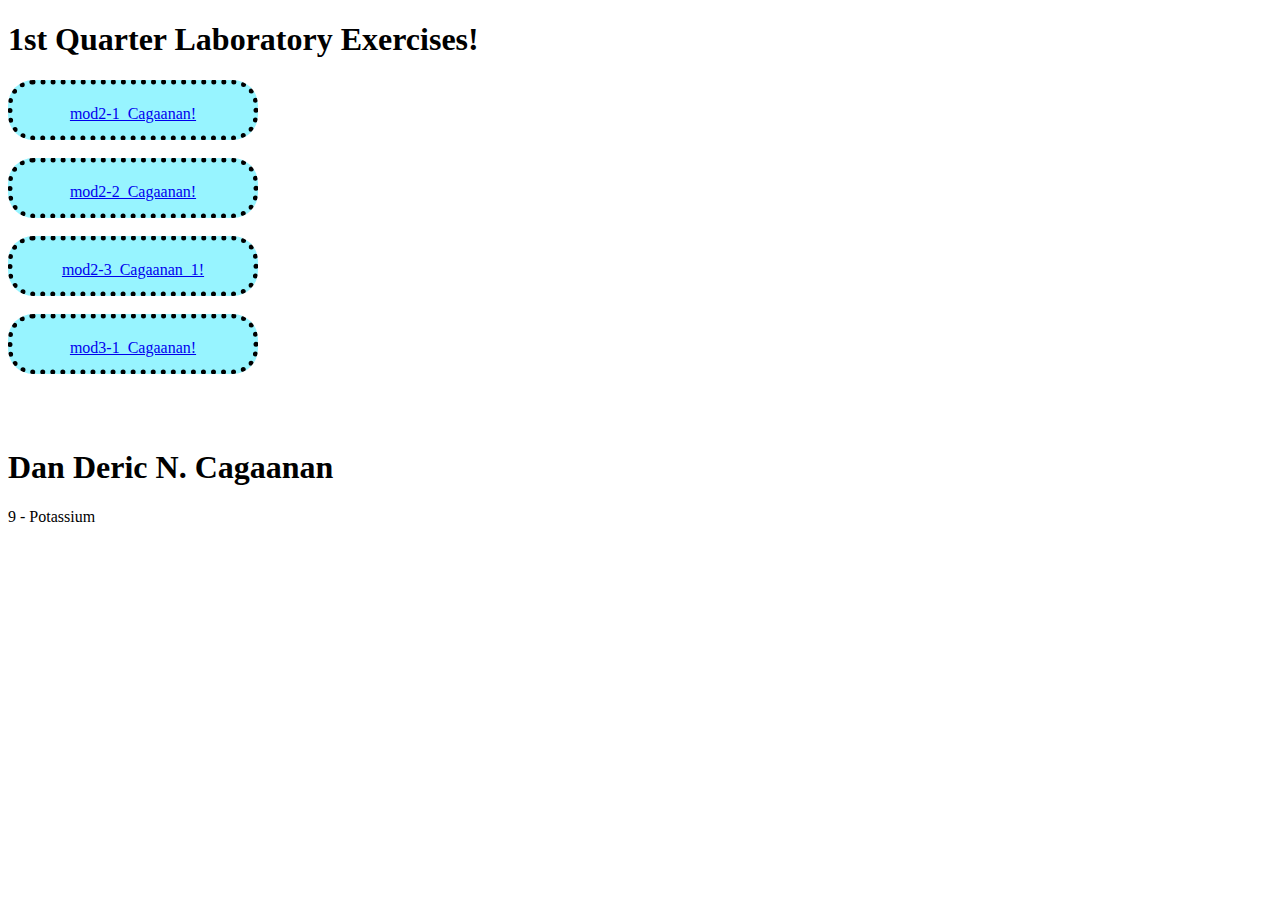
==== 1st Quarter Laboratory Exercises/Index.html @ 301cbb81 "Update Index.html" ====
<!DOCTYPE html>

	<html>

		<head>

			<title> Lab-Compile </title>

			<style>

			div {
			
				width: 200px;
				height: 10px;
				border: dotted black 5px;
				border-radius: 25px;
				text-align: center;
				background-color: #97F4FF;
				padding: 20px;
          
			}
      
			</style>
      
		</head>

		<body>
		
			<h1> 1st Quarter Laboratory Exercises! </h1>

			<div>
        
				<a href="Lab-Compile/mod2-1_Cagaanan.html"> mod2-1_Cagaanan! </a>
        
			</div>
			
			<br>

			<div>
        
				<a href="Lab-Compile/mod2-2_Cagaanan.html"> mod2-2_Cagaanan! </a>
        
			</div>
			
			<br>

			<div>
			
				<a href="Lab-Compile/mod2-3_Cagaanan_1.html"> mod2-3_Cagaanan_1! </a>
        
			</div>
			
			<br>

			<div>
			
				<a href="Lab-Compile/mod3-1_Cagaanan.html"> mod3-1_Cagaanan! </a>
        
			</div>

			<br><br><br>

			<h1> Dan Deric N. Cagaanan </h1>
			<p> 9 - Potassium </p>
      
		</body>

	</html>
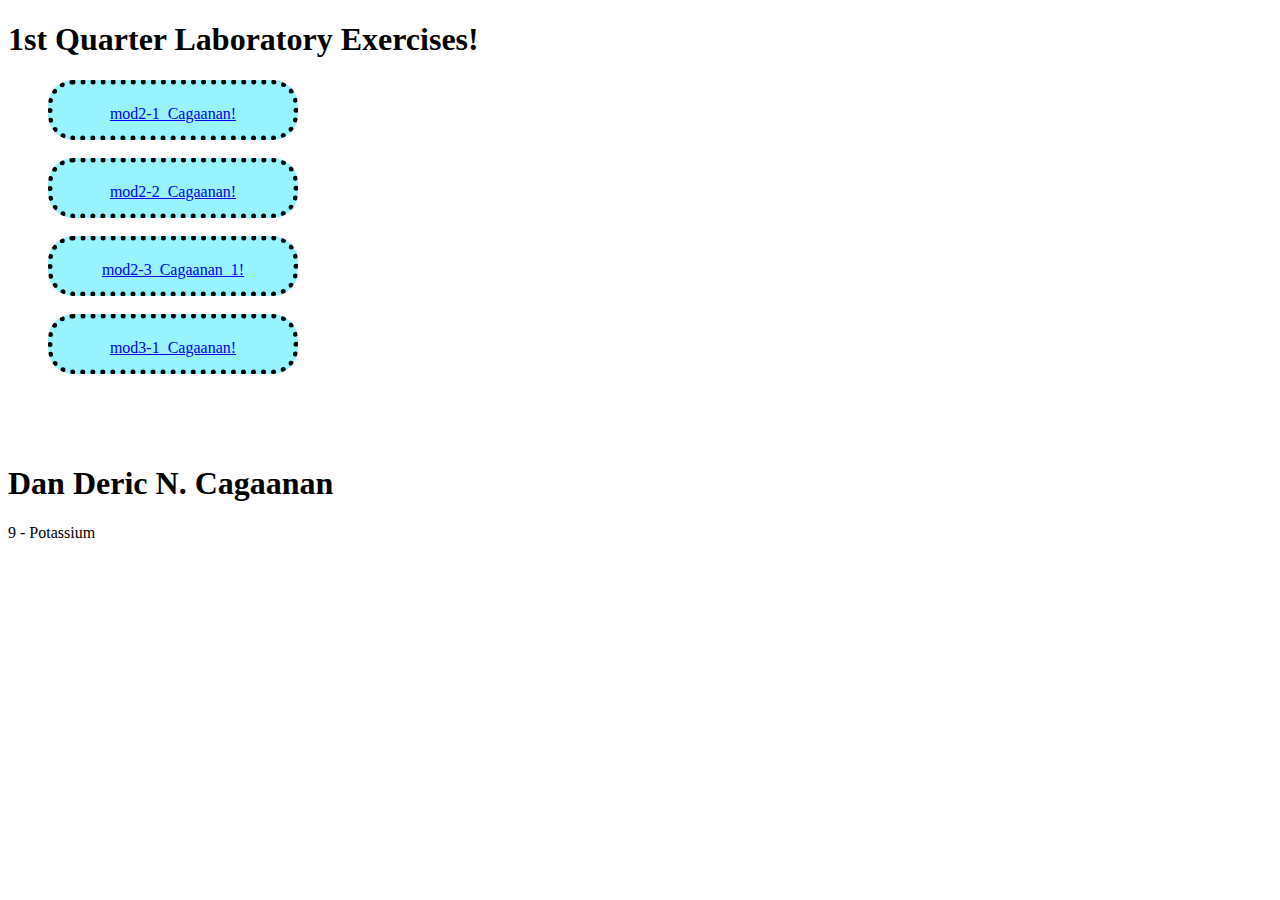
==== commit 545b6045: "Update Index.html" ====
--- a/1st Quarter Laboratory Exercises/Index.html
+++ b/1st Quarter Laboratory Exercises/Index.html
@@ -28,36 +28,40 @@
 		
 			<h1> 1st Quarter Laboratory Exercises! </h1>
 
-			<div>
+			<ul>
+			
+				<div>
         
-				<a href="Lab-Compile/mod2-1_Cagaanan.html"> mod2-1_Cagaanan! </a>
+					<a href="Lab-Compile/mod2-1_Cagaanan.html"> mod2-1_Cagaanan! </a>
         
-			</div>
+				</div>
 			
-			<br>
+				<br>
 
-			<div>
+				<div>
         
-				<a href="Lab-Compile/mod2-2_Cagaanan.html"> mod2-2_Cagaanan! </a>
+					<a href="Lab-Compile/mod2-2_Cagaanan.html"> mod2-2_Cagaanan! </a>
+       	 
+				</div>
+			
+				<br>
+
+				<div>
+			
+					<a href="Lab-Compile/mod2-3_Cagaanan/mod2-3_Cagaanan_1.html"> mod2-3_Cagaanan_1! </a>
         
-			</div>
+				</div>
 			
-			<br>
+				<br>
 
-			<div>
+				<div>
+				
+					<a href="Lab-Compile/mod3-1_Cagaanan.html"> mod3-1_Cagaanan! </a>
+        
+				</div>
 			
-				<a href="Lab-Compile/mod2-3_Cagaanan_1.html"> mod2-3_Cagaanan_1! </a>
-        
-			</div>
+			</ul>
 			
-			<br>
-
-			<div>
-			
-				<a href="Lab-Compile/mod3-1_Cagaanan.html"> mod3-1_Cagaanan! </a>
-        
-			</div>
-
 			<br><br><br>
 
 			<h1> Dan Deric N. Cagaanan </h1>
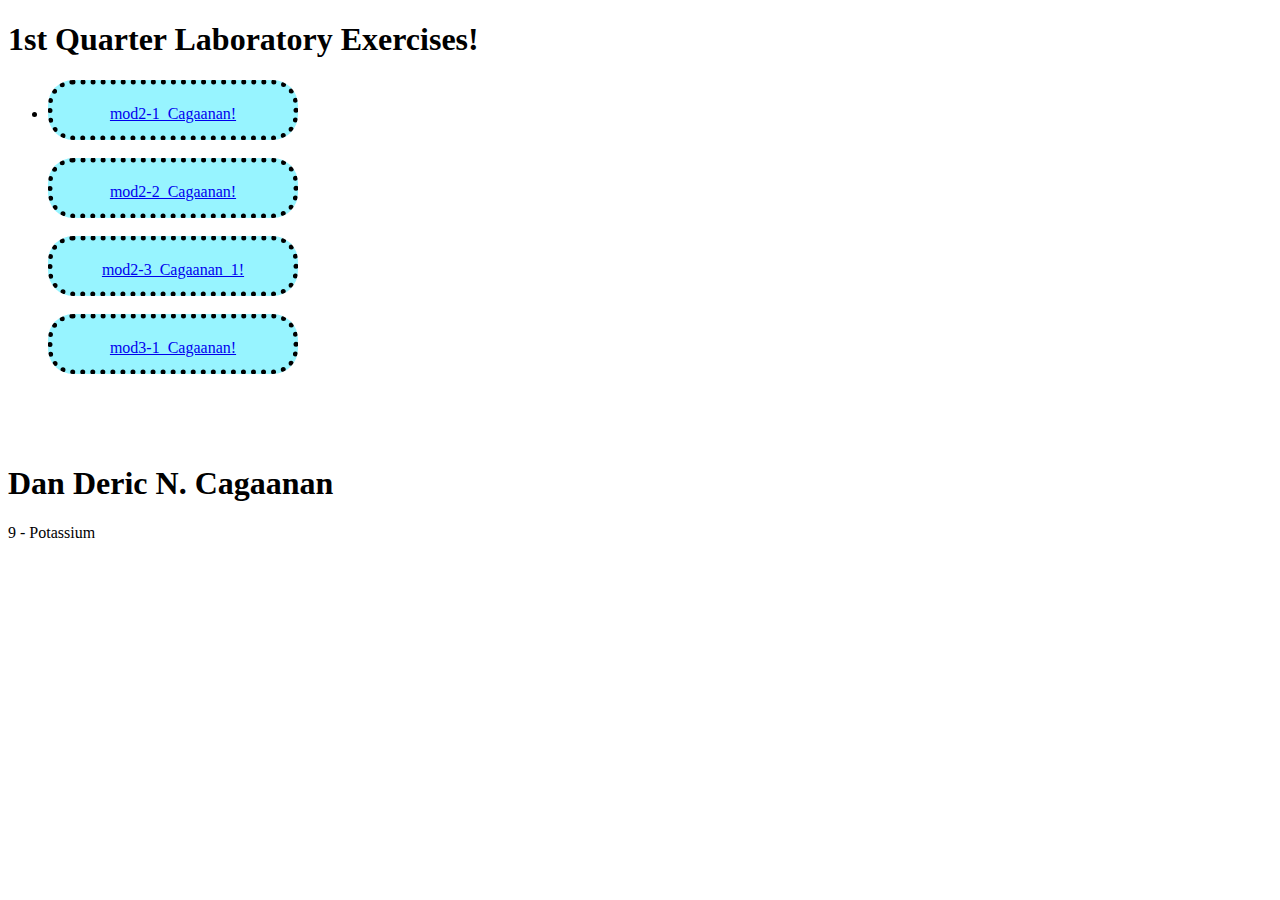
==== commit 2bf150d8: "Update Index.html" ====
--- a/1st Quarter Laboratory Exercises/Index.html
+++ b/1st Quarter Laboratory Exercises/Index.html
@@ -30,11 +30,12 @@
 
 			<ul>
 			
-				<div>
+				<li> <div>
         
 					<a href="Lab-Compile/mod2-1_Cagaanan.html"> mod2-1_Cagaanan! </a>
         
-				</div>
+				</div> </li>
+				
 			
 				<br>
 
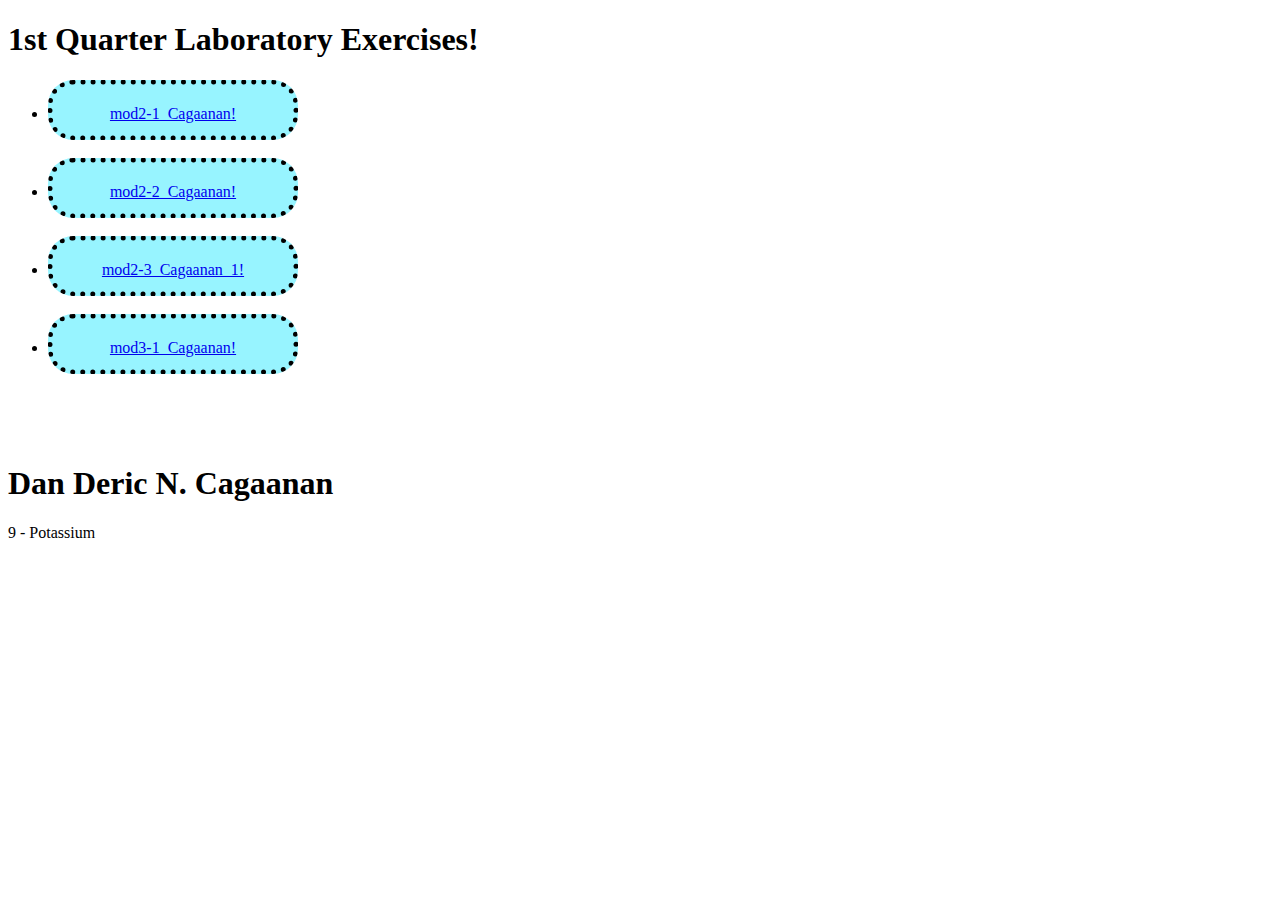
==== commit 617ba645: "Update Index.html" ====
--- a/1st Quarter Laboratory Exercises/Index.html
+++ b/1st Quarter Laboratory Exercises/Index.html
@@ -39,27 +39,27 @@
 			
 				<br>
 
-				<div>
+				<li> <div>
         
 					<a href="Lab-Compile/mod2-2_Cagaanan.html"> mod2-2_Cagaanan! </a>
        	 
-				</div>
+				</div> </li>
 			
 				<br>
 
-				<div>
+				<li> <div>
 			
 					<a href="Lab-Compile/mod2-3_Cagaanan/mod2-3_Cagaanan_1.html"> mod2-3_Cagaanan_1! </a>
         
-				</div>
+				</div> </li>
 			
 				<br>
 
-				<div>
+				<li> <div>
 				
 					<a href="Lab-Compile/mod3-1_Cagaanan.html"> mod3-1_Cagaanan! </a>
         
-				</div>
+				</div> </li>
 			
 			</ul>
 			
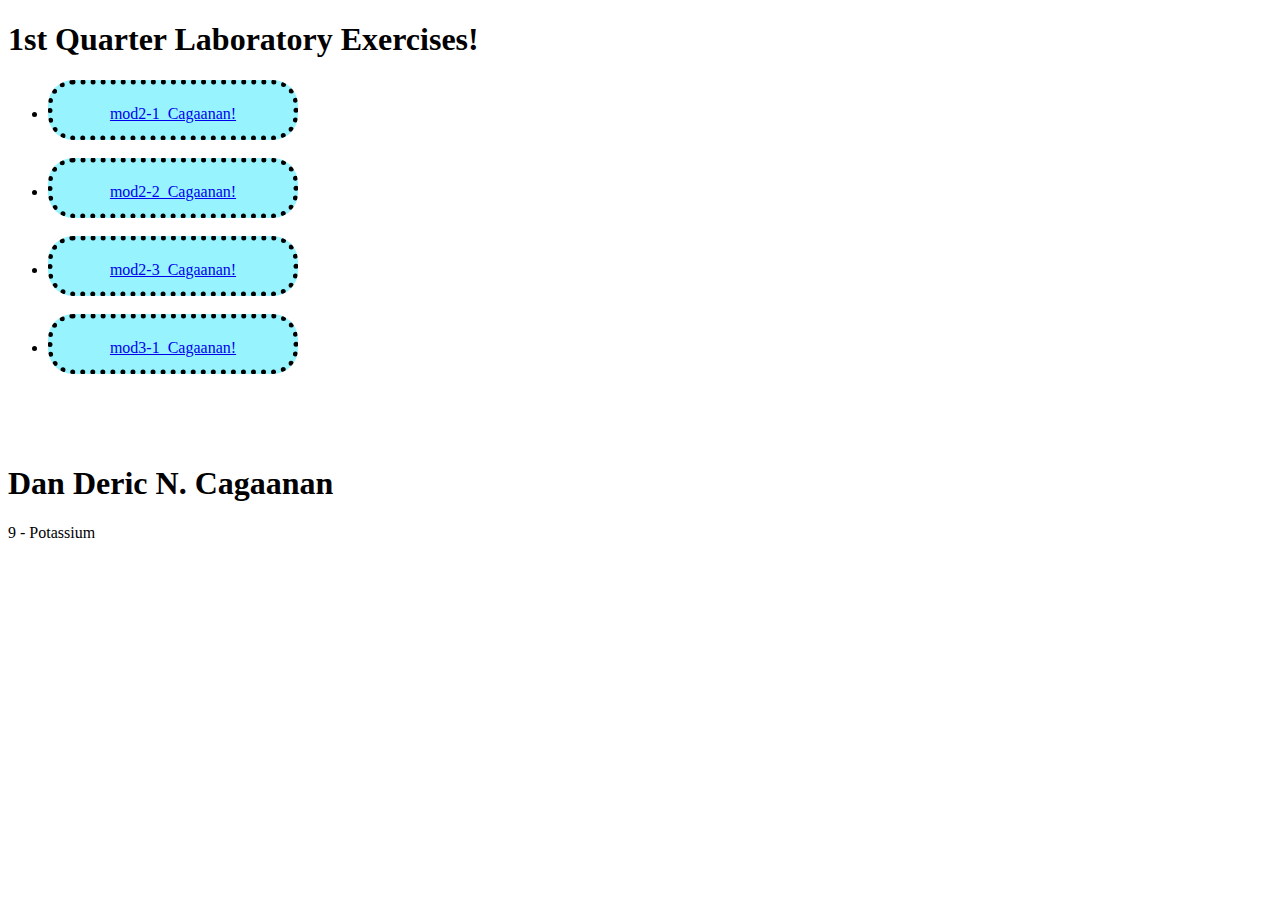
==== commit da2f9f03: "Update Index.html" ====
--- a/1st Quarter Laboratory Exercises/Index.html
+++ b/1st Quarter Laboratory Exercises/Index.html
@@ -49,7 +49,7 @@
 
 				<li> <div>
 			
-					<a href="Lab-Compile/mod2-3_Cagaanan/mod2-3_Cagaanan_1.html"> mod2-3_Cagaanan_1! </a>
+					<a href="Lab-Compile/mod2-3_Cagaanan/mod2-3_Cagaanan_1.html"> mod2-3_Cagaanan! </a>
         
 				</div> </li>
 			
